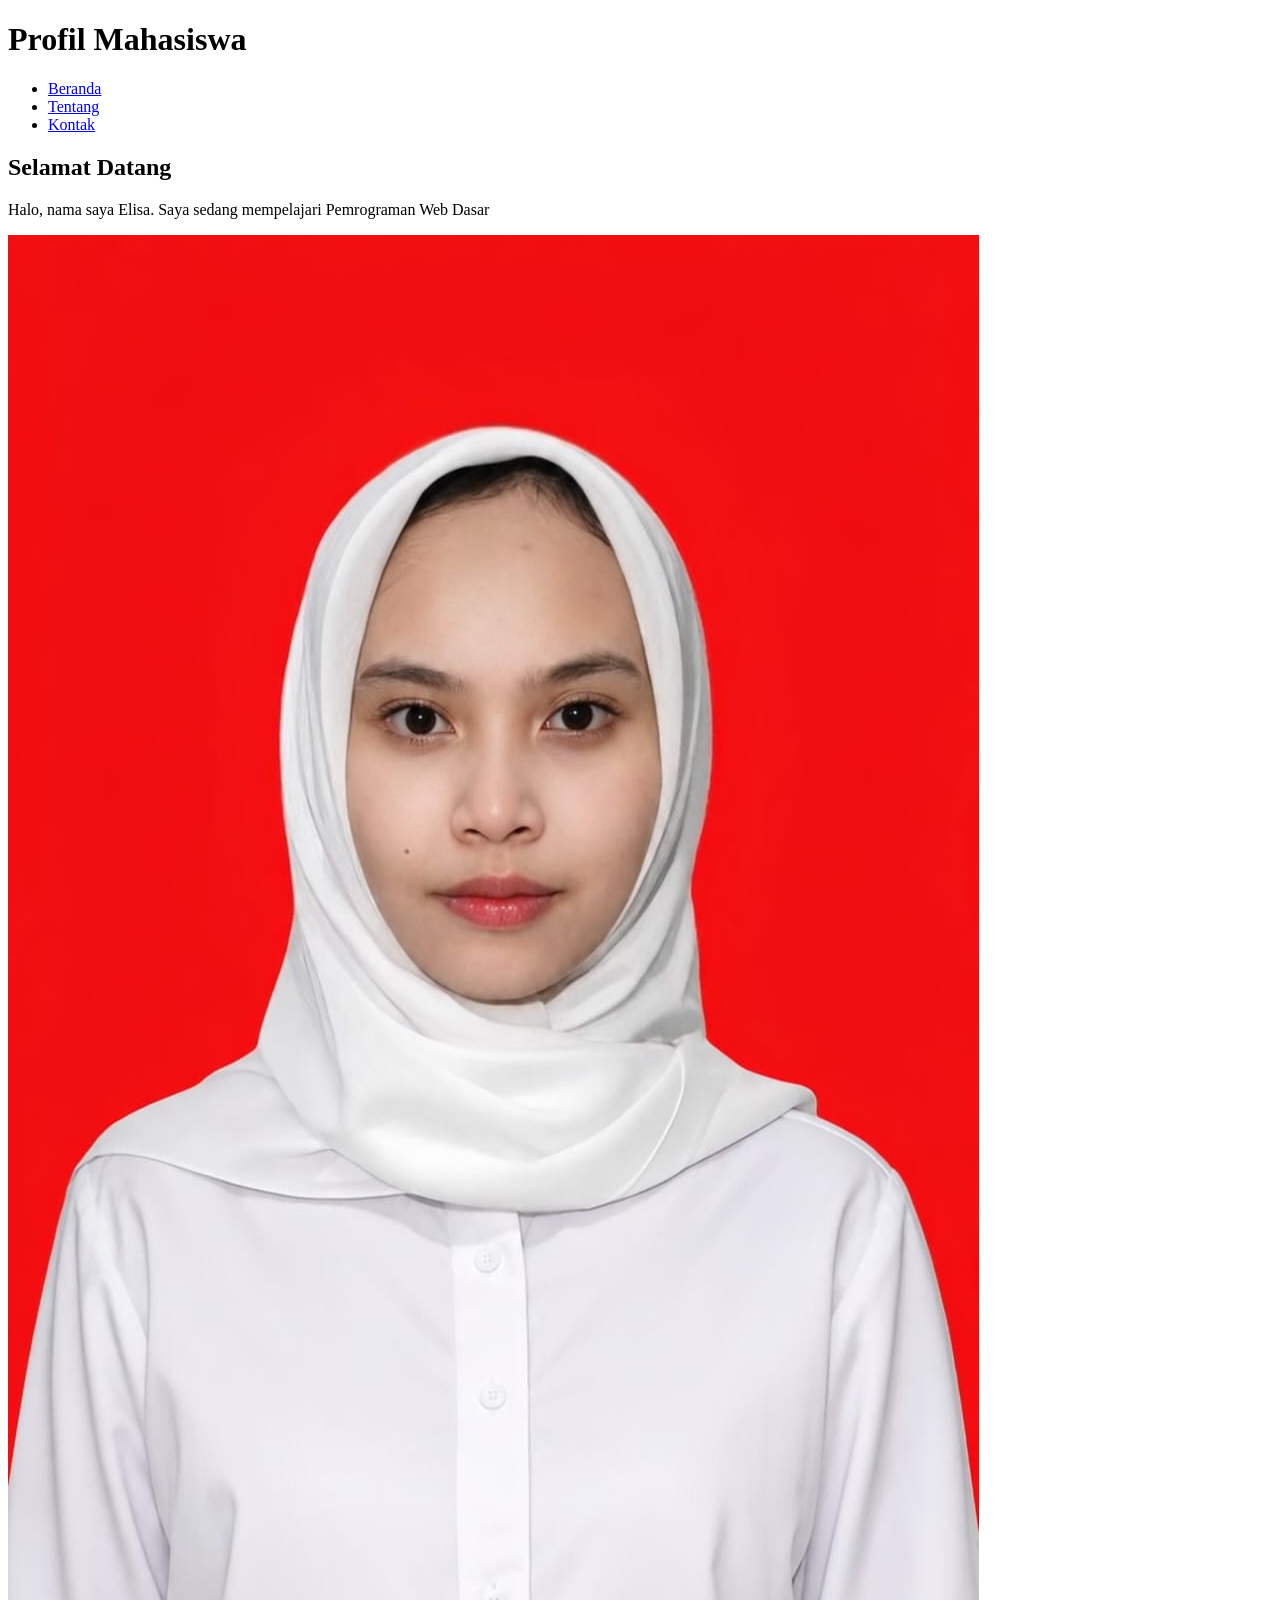
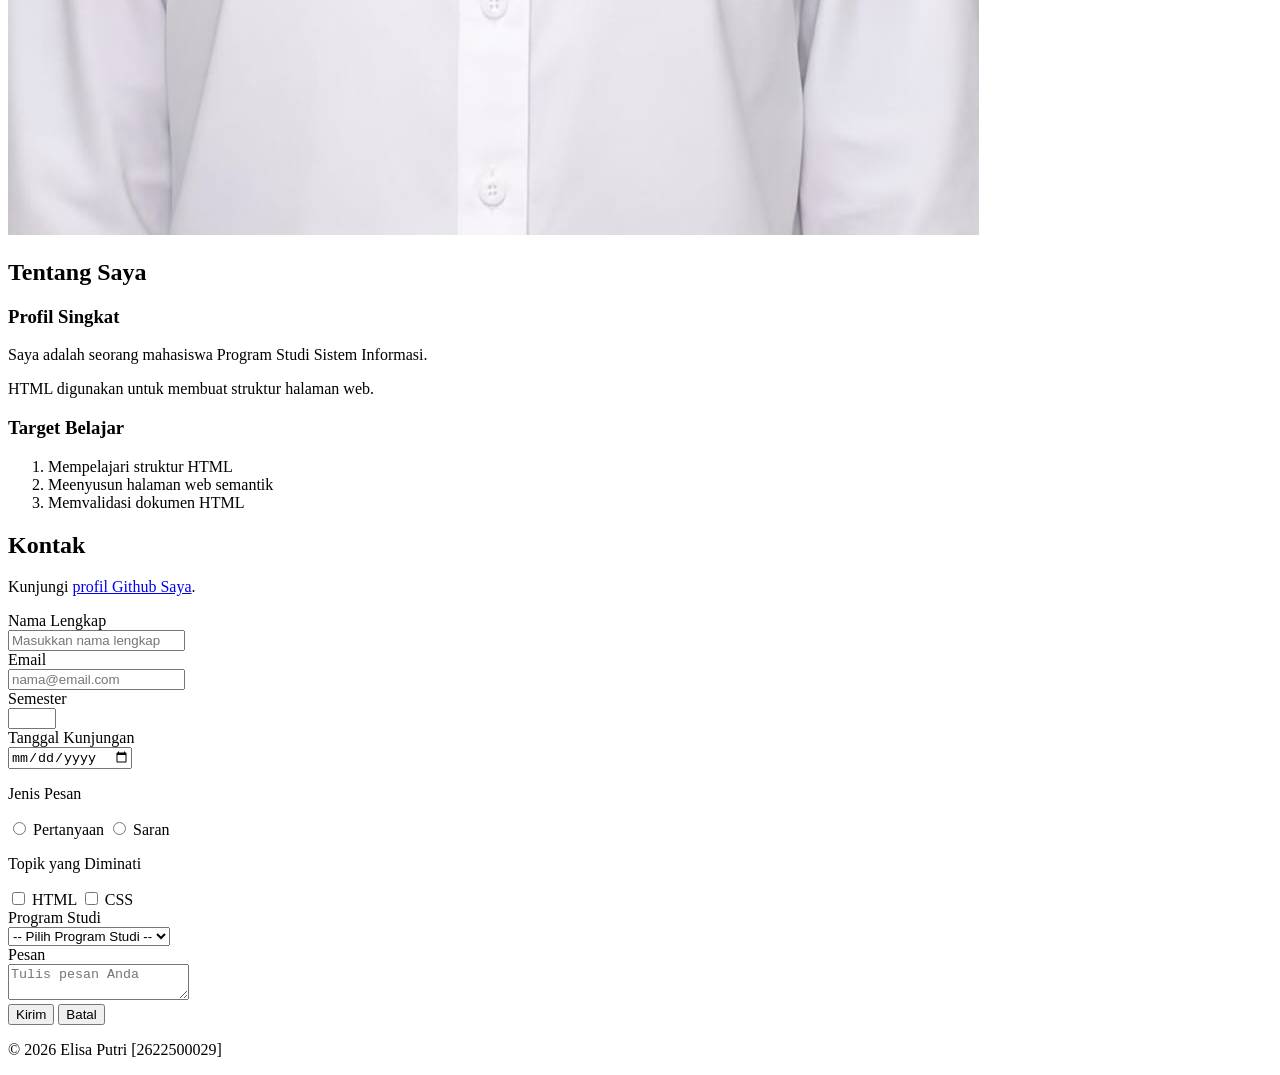
==== pertemuan-03/index.html @ b766a2fd "menambahkan struktur formulir P3" ====
<!DOCTYPE html>
<html lang="id">
<head>
    <meta charset="UTF-8">
    <meta name="viewport" content="width=device-width, initial-scale=1.0">
    <title>Profil Mahasiswa</title>
</head>
<body>
    <header>
        <h1>Profil Mahasiswa</h1>
        <nav>
            <ul>
                <li><a href="#home">Beranda</a></li>
                <li><a href="#about">Tentang</a></li>
                <li><a href="#contact">Kontak</a></li>
            </ul>
        </nav>
    </header>
    <main>
        <section id="home">
            <h2>Selamat Datang</h2>
            <p>Halo, nama saya Elisa. Saya sedang mempelajari Pemrograman Web Dasar</p>
            <img src="img/foto-profil.jpeg" alt="Foto Profil Elisa">
        </section>

        <section id="about">
            <h2>Tentang Saya</h2>
            <article>
                <h3>Profil Singkat</h3>
                <p>Saya adalah seorang mahasiswa Program Studi Sistem Informasi.</p>
            
            <p>HTML digunakan untuk membuat struktur halaman web.</p>

            <h3>Target Belajar</h3>
            <ol>
                <li>Mempelajari struktur HTML</li>
                <li>Meenyusun halaman web semantik</li>
                <li>Memvalidasi dokumen HTML</li>
            </ol>
            </article>
        </section>

        <section id="contact">
            <h2>Kontak</h2>
            <p>Kunjungi <a href="https://github.com/2622500029elisa/2622500029-PWB-SI1A-2627O">profil Github Saya</a>.</p>

            <form action="index.html" method="get">
            <div class="form-group">
            <label for="nama">Nama Lengkap</label><br>
            <input class="input-form"
            type="text" 
            id="nama" 
            name="nama"
            placeholder="Masukkan nama lengkap"
            minlength="3"
            maxlength="50"
            required>

            </div>
            
            <div class="form-group">
            <label for="email">Email</label><br>
            <input class="input-form"

            type="email"
            id="email"
            name="email"
            placeholder="nama@email.com"
            required>
            </div>

            <div class="form-group">
            <label for="semester">Semester</label><br>
            <input class="input-form"

            type="number"
            id="semester"
            name="semester"
            min="1"
            max="14"
            required>
            </div>

            <div class="form-group">
            <label for="tanggal">Tanggal Kunjungan</label><br>
            <input class="input-form"
            type="date"
            id="tanggal"
            name="tanggal"
            required>
</div>
            <div class="form-group">
            <p>Jenis Pesan</p>
            <input type="radio" id="pertanyaan" name="jenis_pesan"
            value="pertanyaan" required>
            <label for="pertanyaan">Pertanyaan</label>
            <input type="radio" id="saran" name="jenis_pesan"
            value="saran">
            <label for="saran">Saran</label>
</div>

            <div class="form-group">
            <p>Topik yang Diminati</p>
            <input type="checkbox" id="minat-html" name="minat" value="HTML">
            <label for="minat-html">HTML</label>
            <input type="checkbox" id="minat-css" name="minat" value="CSS">
            <label for="minat-css">CSS</label>
</div>

            <div class="form-group">
            <label for="prodi">Program Studi</label><br>
            <select class="input-form" id="prodi" name="prodi" required>
            <option value="">-- Pilih Program Studi --</option>
            <option value="SI">Sistem Informasi</option>
            <option value="TI">Teknik Informatika</option>
            </select>
</div>

        <div class="form-group">
        <label for="pesan">Pesan</label><br>
        <textarea class="input-form"
        id="pesan"
        name="pesan"
        maxlength="300"
        placeholder="Tulis pesan Anda"
        required></textarea>
</div>

        <button type="submit">Kirim</button>
        <button type="reset">Batal</button>
        </form>
        </section>


    


        </section>
    </main>
    <footer>
        <p>&copy; 2026 Elisa Putri [2622500029]</p>
    </footer>
</body>
</html>
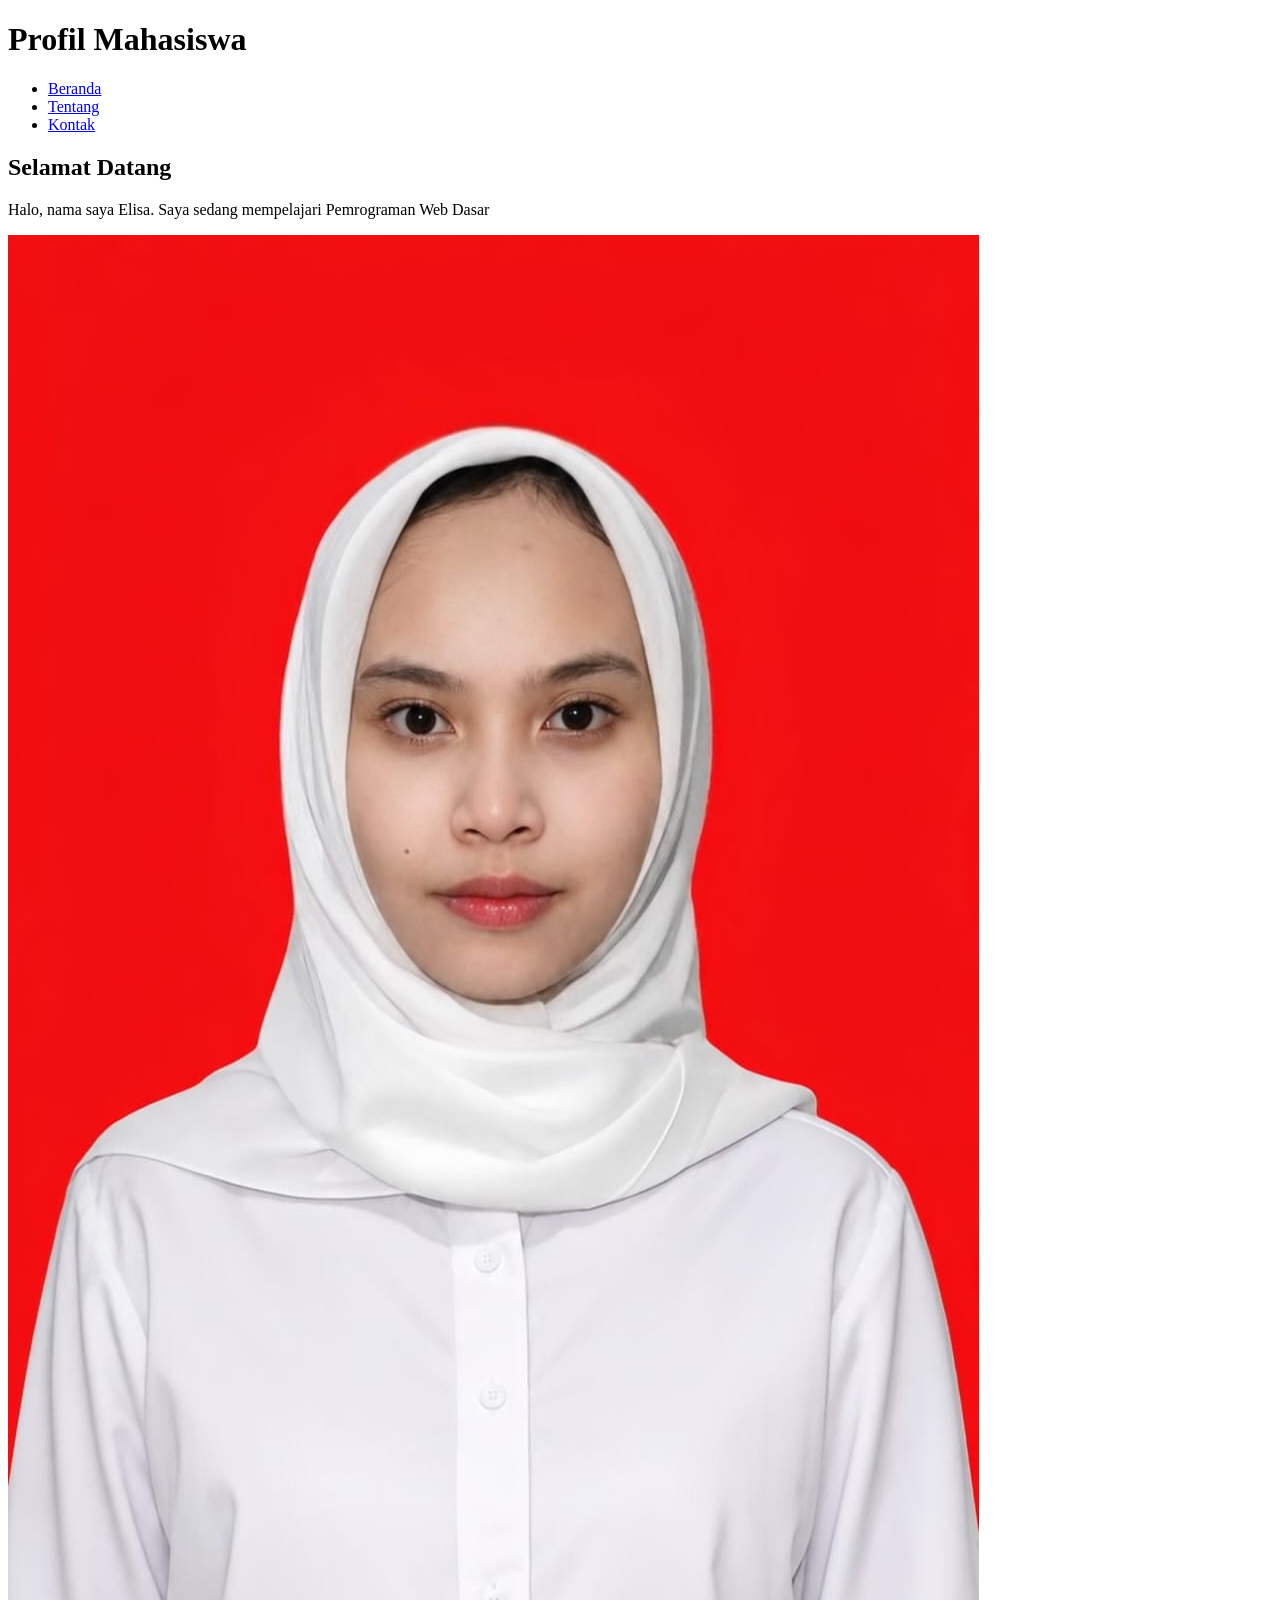
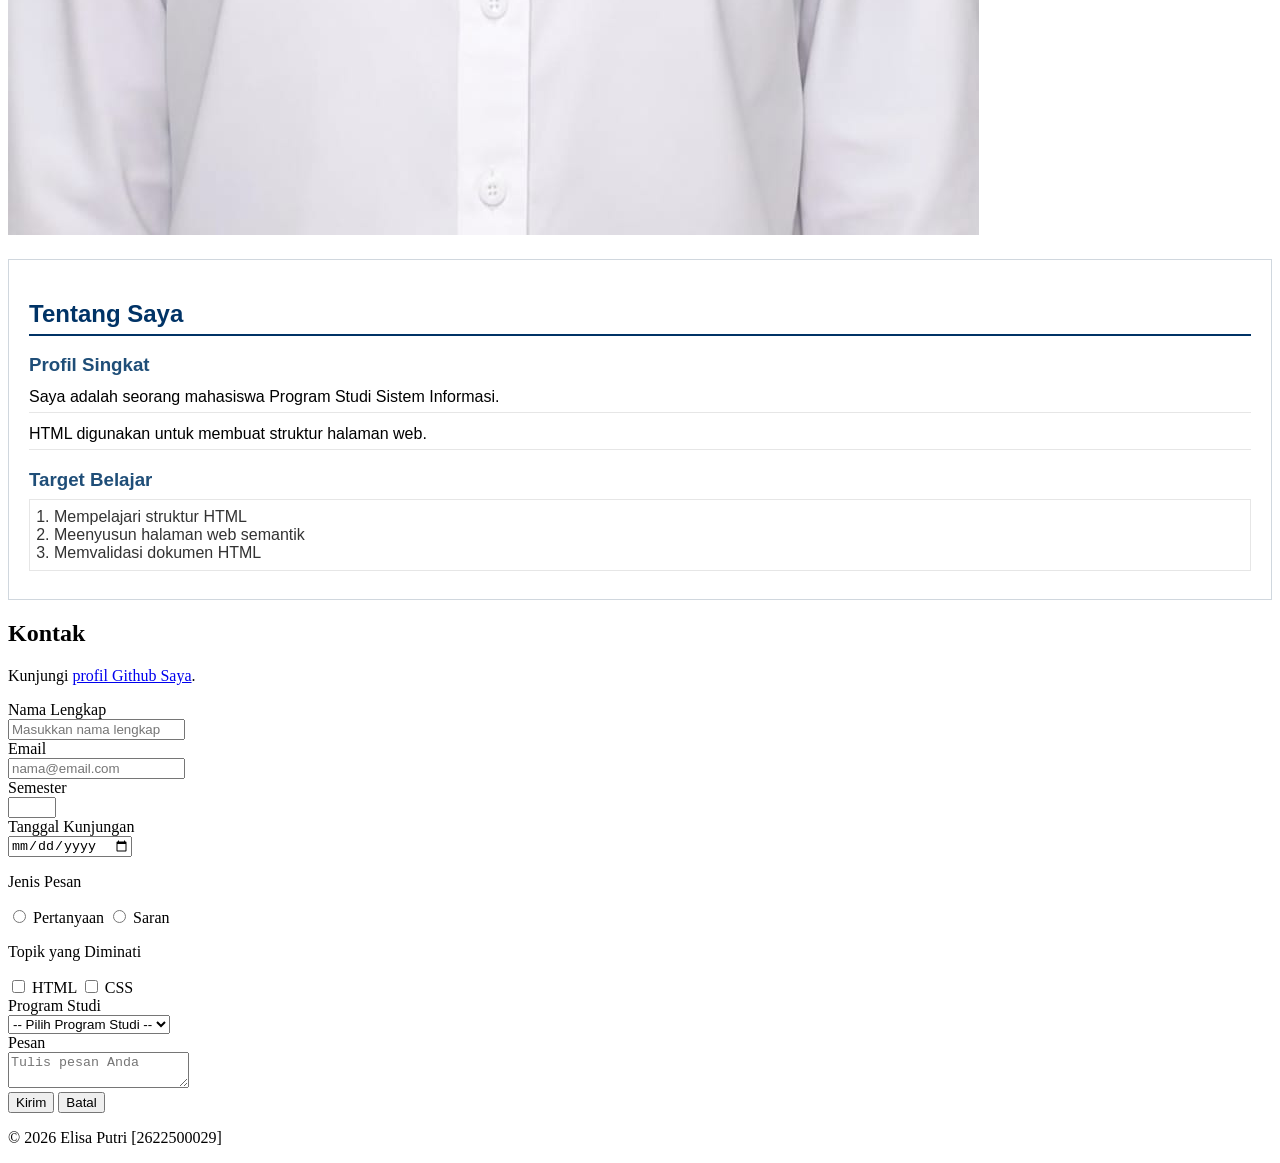
==== commit 0c4ce168: "menambahkan css dasar section#about" ====
--- a/pertemuan-03/index.html
+++ b/pertemuan-03/index.html
@@ -4,6 +4,38 @@
     <meta charset="UTF-8">
     <meta name="viewport" content="width=device-width, initial-scale=1.0">
     <title>Profil Mahasiswa</title>
+
+    <style>
+#about {
+background-color: #ffffff;
+border: 1px solid #d0d7de;
+padding: 20px;
+margin: 20px 0;
+font-family: Arial, sans-serif;
+}
+
+#about h2 {
+color: #003366;
+border-bottom: 2px solid #003366;
+padding-bottom: 6px;
+margin-bottom: 16px;
+}
+#about h3 {
+color: #1f4e78;
+margin-bottom: 6px;
+}
+#about p {
+margin: 6px 0;
+padding: 6px 0;
+border-bottom: 1px solid #e6e6e6;
+}
+#about ol {
+color: #333333;
+margin: 8px 0;
+padding: 8px 24px;
+border: 1px solid #e6e6e6;
+}
+</style>
 </head>
 <body>
     <header>
@@ -44,7 +76,7 @@
             <h2>Kontak</h2>
             <p>Kunjungi <a href="https://github.com/2622500029elisa/2622500029-PWB-SI1A-2627O">profil Github Saya</a>.</p>
 
-            <form action="index.html" method="get">
+            <form action="index.html" method="post">
             <div class="form-group">
             <label for="nama">Nama Lengkap</label><br>
             <input class="input-form"
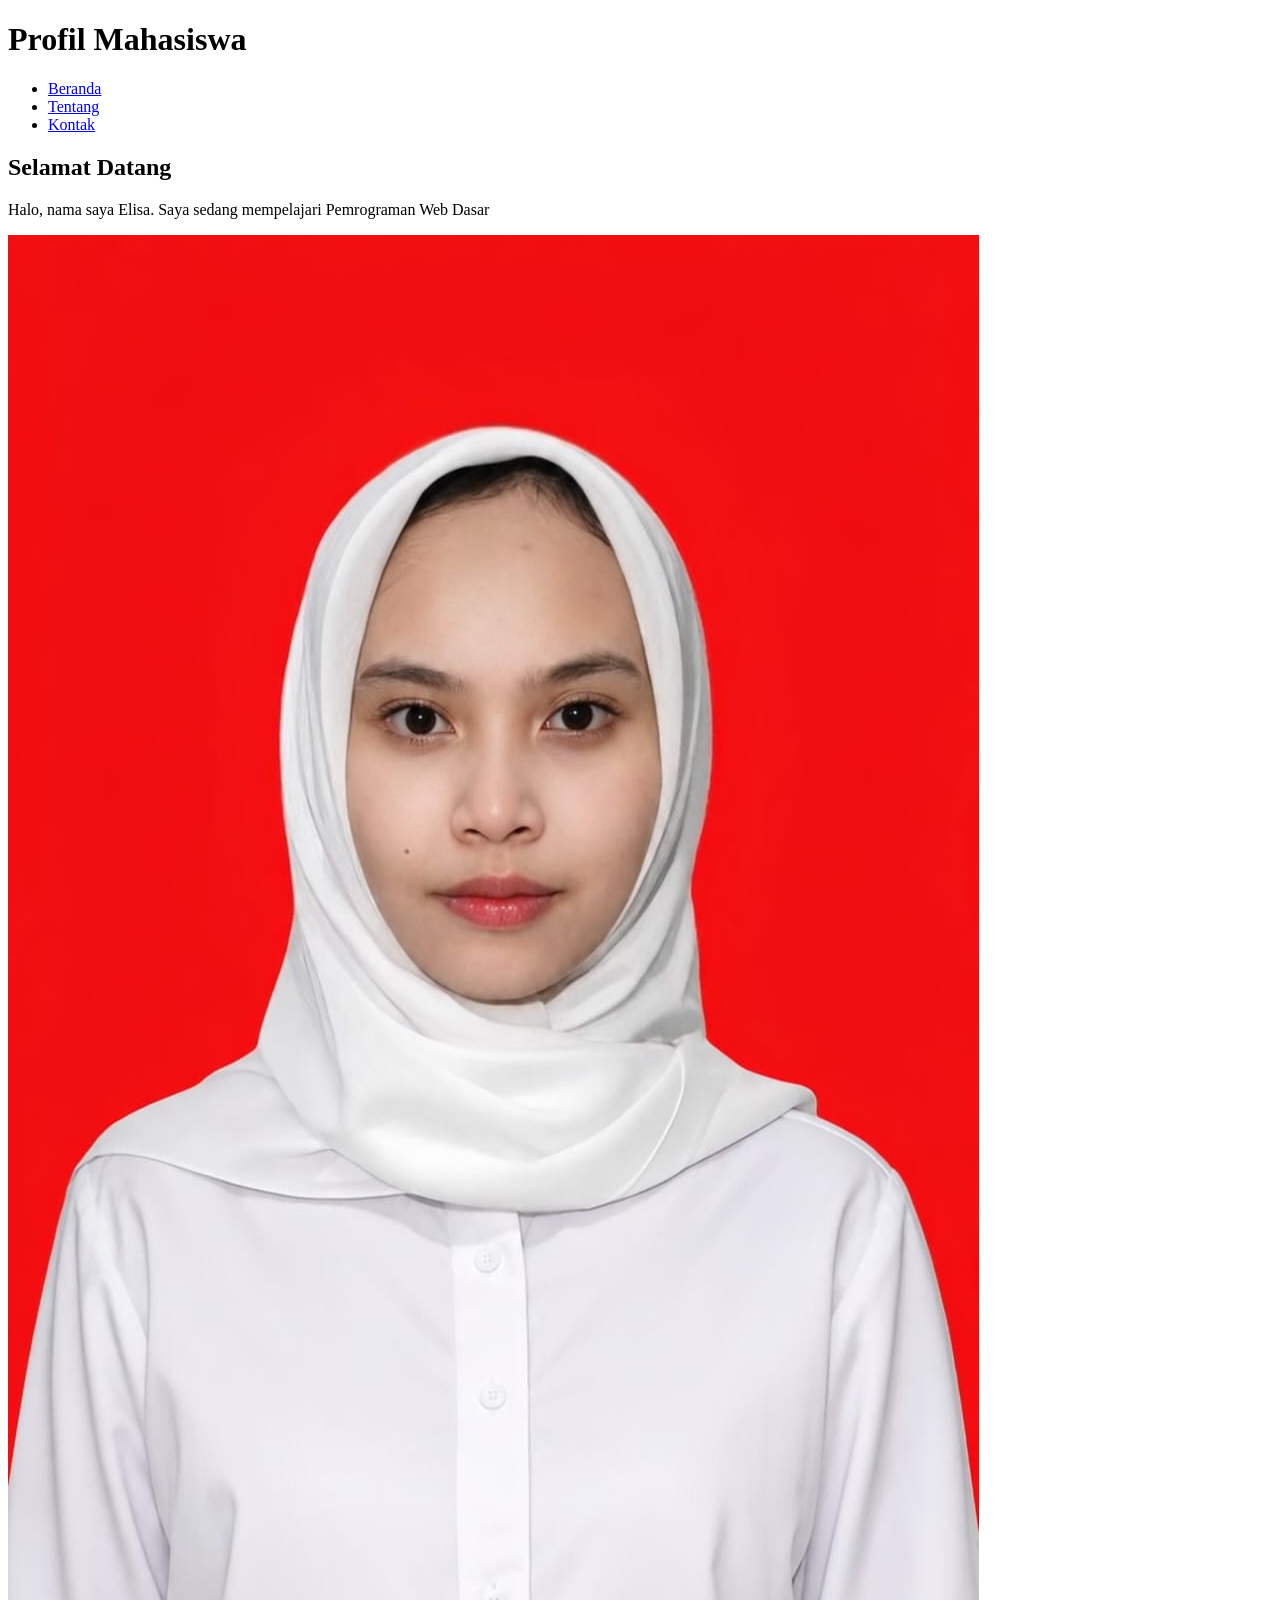
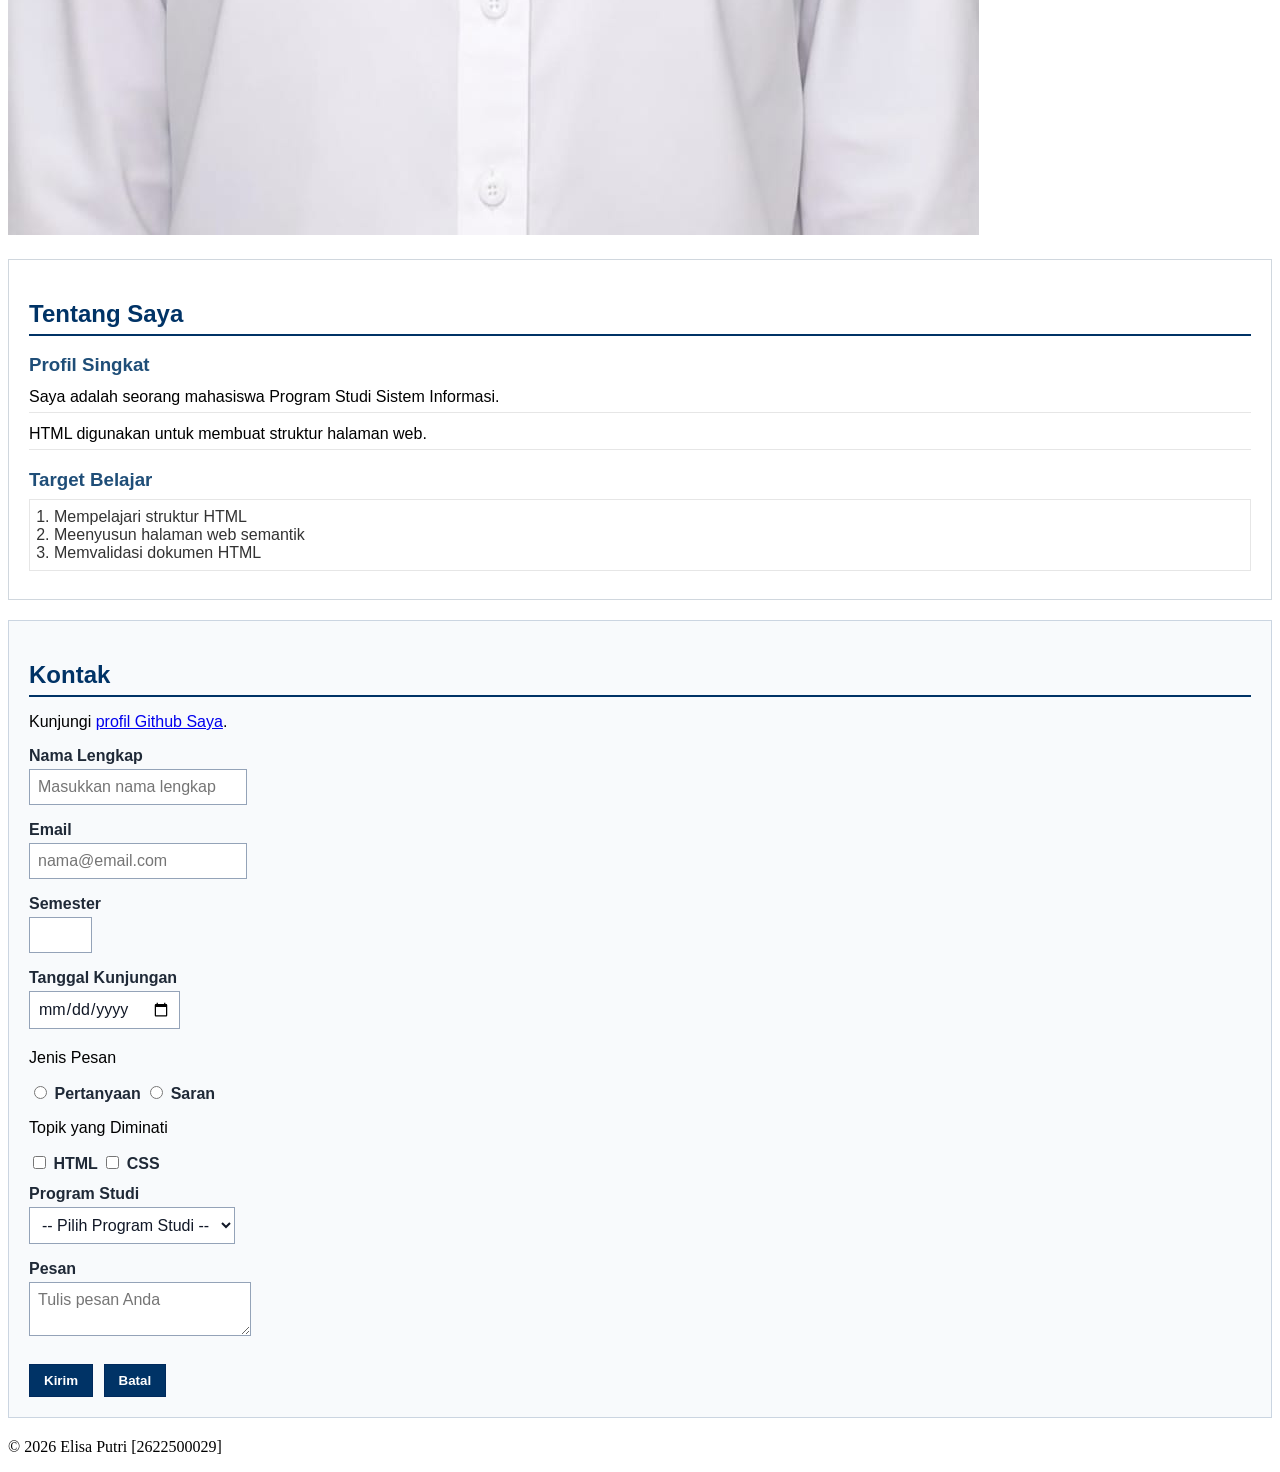
==== commit e5f49751: "menambahkan css dasar formulir contact" ====
--- a/pertemuan-03/index.html
+++ b/pertemuan-03/index.html
@@ -35,6 +35,50 @@
 padding: 8px 24px;
 border: 1px solid #e6e6e6;
 }
+
+#contact {
+background-color: #f8fafc;
+border: 1px solid #cbd5e1;
+padding: 20px;
+margin: 20px 0;
+font-family: Arial, sans-serif;
+}
+
+#contact h2 {
+color: #003366;
+border-bottom: 2px solid #003366;
+padding-bottom: 6px;
+margin-bottom: 16px;
+}
+
+.form-group {
+margin: 12px 0;
+}
+
+#contact label {
+color: #1f2937;
+font-weight: bold;
+}
+
+.input-form {
+background-color: #ffffff;
+color: #111827;
+font-family: Arial, sans-serif;
+font-size: 16px;
+padding: 8px;
+margin: 4px 0;
+border: 1px solid #94a3b8;
+}
+
+#contact button {
+background-color: #003366;
+color: #ffffff;
+font-weight: bold;
+padding: 8px 14px;
+margin: 8px 6px 0 0;
+border: 1px solid #0033
+}
+
 </style>
 </head>
 <body>
